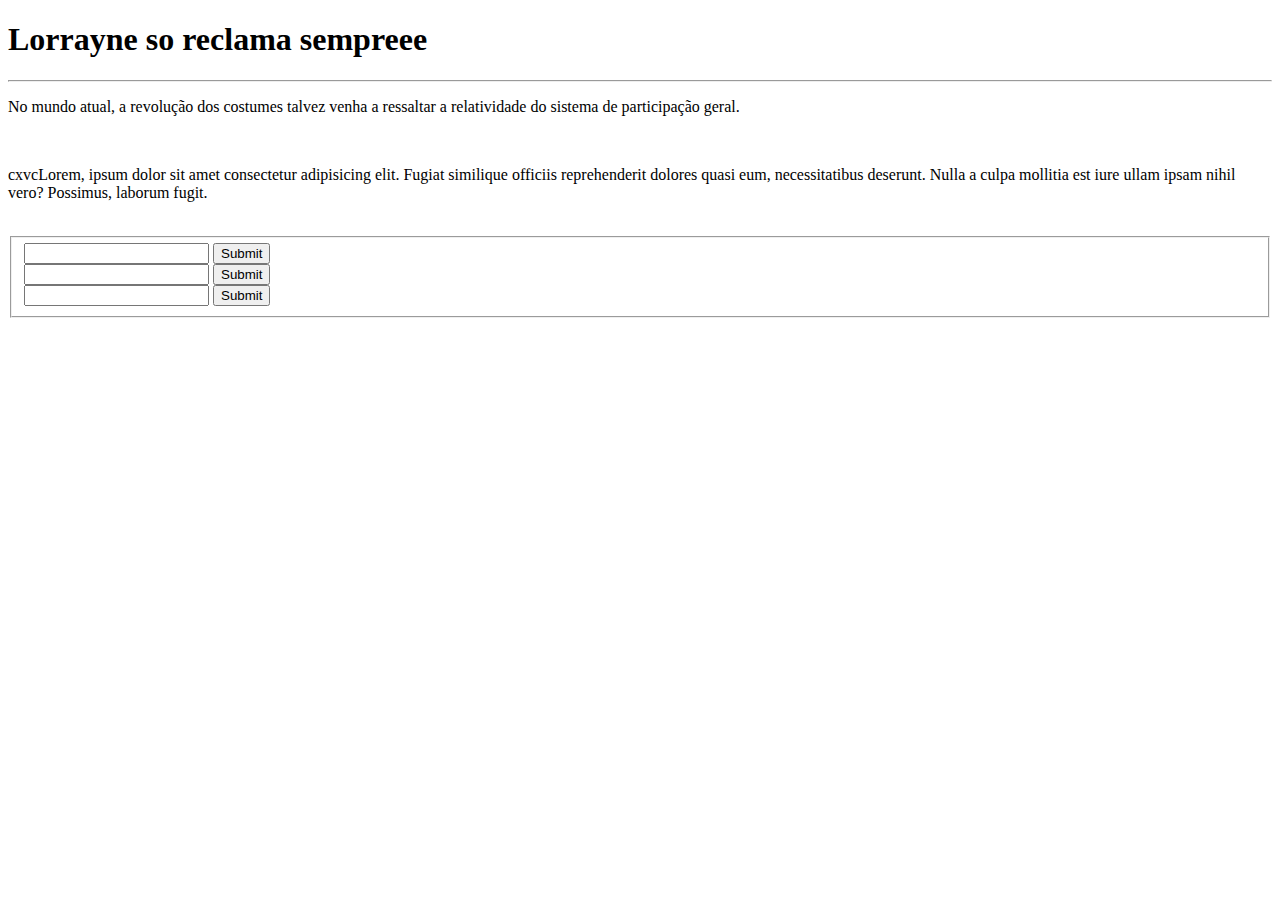
==== index.html @ a474a169 "vfg" ====
<!DOCTYPE html>
<html lang="en">
<head>
    <meta charset="UTF-8">
    <meta http-equiv="X-UA-Compatible" content="IE=edge">
    <meta name="viewport" content="width=device-width, initial-scale=1.0">
    <title>TAGS</title>

</head>
<body>
    <h1>Lorrayne so reclama sempreee</h1>
    <hr>
    <p>No mundo atual, a revolução dos costumes talvez venha a ressaltar a relatividade do sistema de participação geral.</p><br>
    <p>cxvcLorem, ipsum dolor sit amet consectetur adipisicing elit. Fugiat similique officiis reprehenderit dolores quasi eum, necessitatibus deserunt. Nulla a culpa mollitia est iure ullam ipsam nihil vero? Possimus, laborum fugit.</p><br>
    <form>
        <fieldset id="fild">
            <div id="div1">
                <input type="text">
                <input type="submit">
            </div>
            <div id="div2">
                <input type="text">
                <input type="submit">
            </div>
            <div id="div3">
                <input type="text">
                <input type="submit">
            </div>
        </fieldset>
    </form>

</body>
</html>
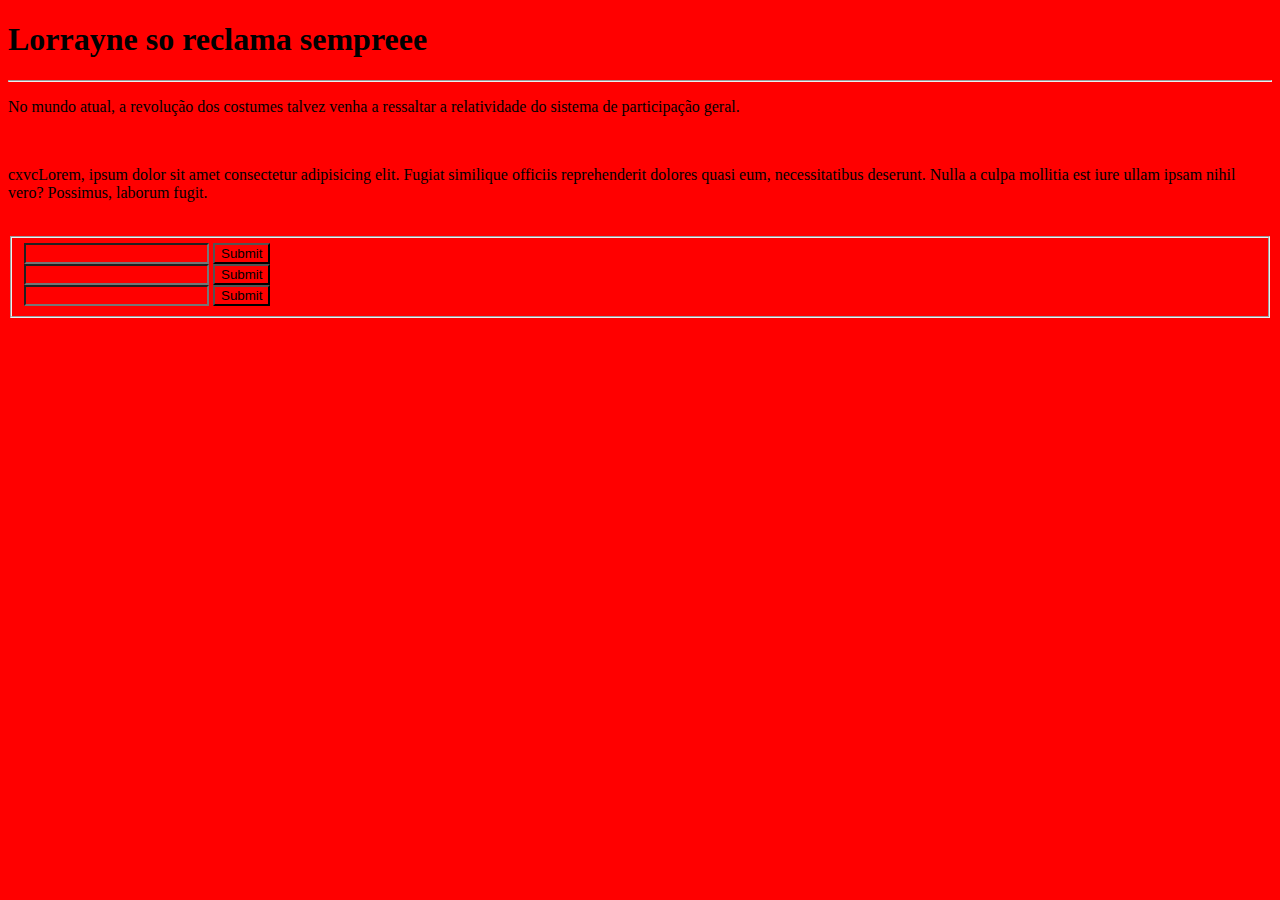
==== commit ed5dea94: "main-" ====
--- a/index.html
+++ b/index.html
@@ -4,6 +4,7 @@
     <meta charset="UTF-8">
     <meta http-equiv="X-UA-Compatible" content="IE=edge">
     <meta name="viewport" content="width=device-width, initial-scale=1.0">
+    <link rel="stylesheet" href="style.css">
     <title>TAGS</title>
 
 </head>
--- a/style.css
+++ b/style.css
@@ -0,0 +1,4 @@
+*{
+    background-color: red;
+    font: normal arial 15pt;
+}